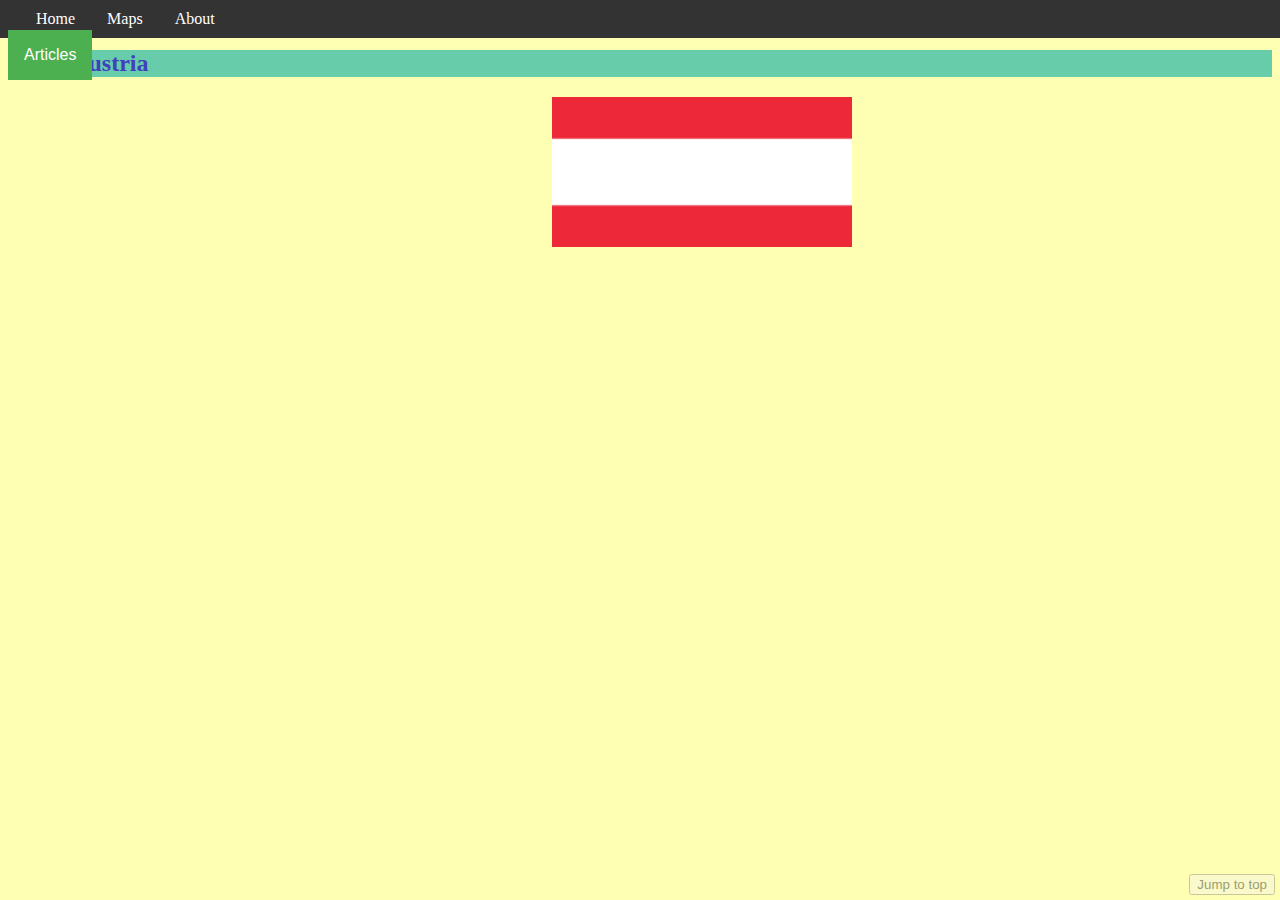
==== austria.html @ 7692aab2 "Add files via upload" ====
<!DOCTYPE html>
<html>
    <head>
        <meta charset="UTF-8">
            <meta name="viewport" content="width=device-width, initial-scale=1.0">
            <link href="historyOf.css" rel="stylesheet" type="text/css">
            <script src="historyOf.js"></script>
            <link href="index.html" rel="prev">
            <title>History Of The World</title>
    </head>

    <body>
        <div id="jumpToTop">
            <script>
                function scrollToTop() {window.scrollTo(0, 0);}
            </script>
            <button onClick="scrollToTop()">Jump to top</button>
    
        </div>
        <nav class="menu">
    <ul>
      <li><a id="home"class="active" href="index.html">Home</a></li>
      <li><a href="#contact">Maps</a></li>
      <li><a href="#about">About</a></li>
  </ul>
 </nav>
        <div class="left">
    <button class="dropbtn">Articles</button>
    <div class="dropdown-content">
      <a href="#austria">Austria</a>
      <a href=japan.html>Japan</a>
      <a href="sweden.html">Sweden</a>
    </div>
        </div>
        
          
  <article id="austria">
    <h2>Austria</h2>
    <a href="https://www.google.com/maps/place/Austria/@47.6928623,12.2247698,8z/data=!3m1!4b1!4m5!3m4!1s0x476d079b259d2a7f:0x1012d47bdde4c1af!8m2!3d47.516231!4d14.550072">
      <img class="flag" src="[data-uri]" alt="flag of Austria">
  </a>
  </article>
    </body>
</html>
---- historyOf.css ----
.title{
    background-image: url("https://wallpapercave.com/wp/XqRBXyO.jpg");
    font-family:"sans-serif";
    text-align: center;
    color: hsl(240,50%,50%);
    font-size: 70px;
    padding-bottom: 50px; 
    margin:  -8px;
}
/*    #name is a id
      .name is a class
*/   
#jumpToTop{
  position:fixed;
  right:5px;
  bottom:5px;
  opacity:0.4;
}
#jumpToTop:hover{
  opacity:0.9;
}


.globe1{
  margin-left:35%;
  display:flex;
  justify-content:flex-start;
  height:auto;
  width:auto;
}
.globe2{
  margin-left:35%;
  display:flex;
  justify-content:flex-start;
/*   width:650px; */
}
.flag{
  width:300px;
  height:150px;
  margin-left:43%;
  object-fit: cover;
}
ul{
  list-style-type:none;
  margin:0px;
  padding:0px;
  overflow:hidden;
  background-color:#333;
  margin:-8px;
}
li {
  float: left;
}

li a {
  display: block;
  color: white;
  position:relative;
  left:20px;
  text-align: center;
  padding: 10px 16px;
  text-decoration: none;
}
.dropbtn {
  background-color: #4CAF50;
  color: white;
  padding: 16px;
  font-size: 16px;
  border: none;
}

.left {
  position: relative;
  display: inline-block;
  float: left;
  width: 5%;
}

.dropdown-content {
  display: none;
  position: absolute;
  background-color: #f1f1f1;
  min-width: 160px;
  box-shadow: 0px 8px 16px 0px rgba(0,0,0,0.2);
  z-index: 1;
}

.dropdown-content a {
  color: black;
  padding: 12px 16px;
  text-decoration: none;
  display: block;
}

.dropdown-content a:hover {background-color: #ddd;}

.left:hover .dropdown-content {display: block;}

.left:hover .dropbtn {background-color: #3e8e41;}




li a:hover {
  background-color: #333;
  animation-name: nav-menu;
  animation-duration:500mm;
  animation-fill-mode:forwards;
}
@keyframes nav-menu{
  100% {
    background-color:green;
  }
}
.sex{
  background-color:white;
  color: black;
}
p{
  color:black;
}
h2{
  color: hsl(240, 50%, 50%);
  background-color: hsl(160, 50%, 60%);
}
body{
  
  background-color: hsl(60, 100%, 85%);
}     
@media only screen and (max-width: 600px) {
 .globe1 .globe2{
 width:325px;}
 body {
    background-color: lightblue;
  }
}
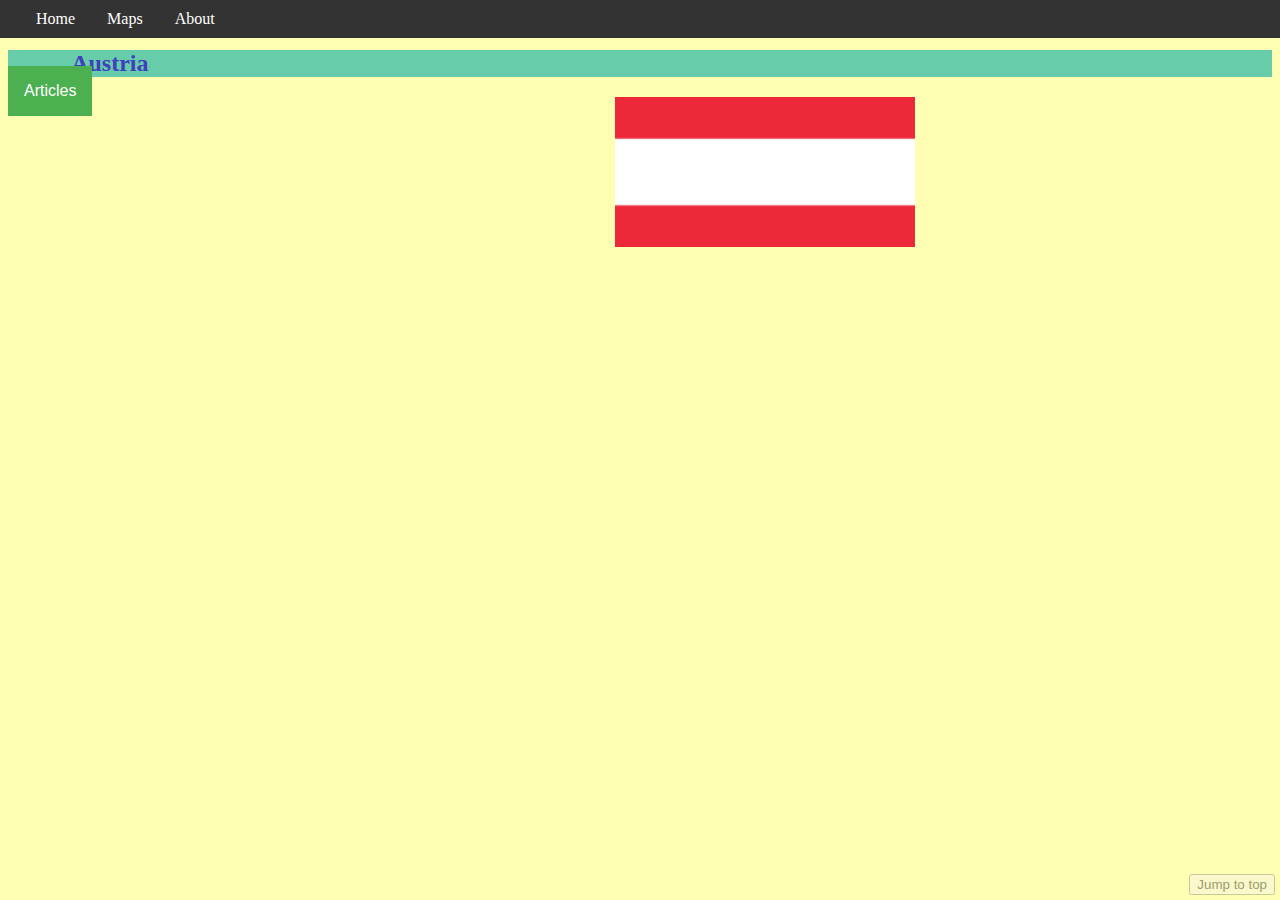
==== commit 2e0071b0: "Update austria.html" ====
--- a/austria.html
+++ b/austria.html
@@ -24,7 +24,7 @@
       <li><a href="#about">About</a></li>
   </ul>
  </nav>
-        <div class="left">
+        <div class="left"><br></br>
     <button class="dropbtn">Articles</button>
     <div class="dropdown-content">
       <a href="#austria">Austria</a>
@@ -41,4 +41,4 @@
   </a>
   </article>
     </body>
-</html>+</html>
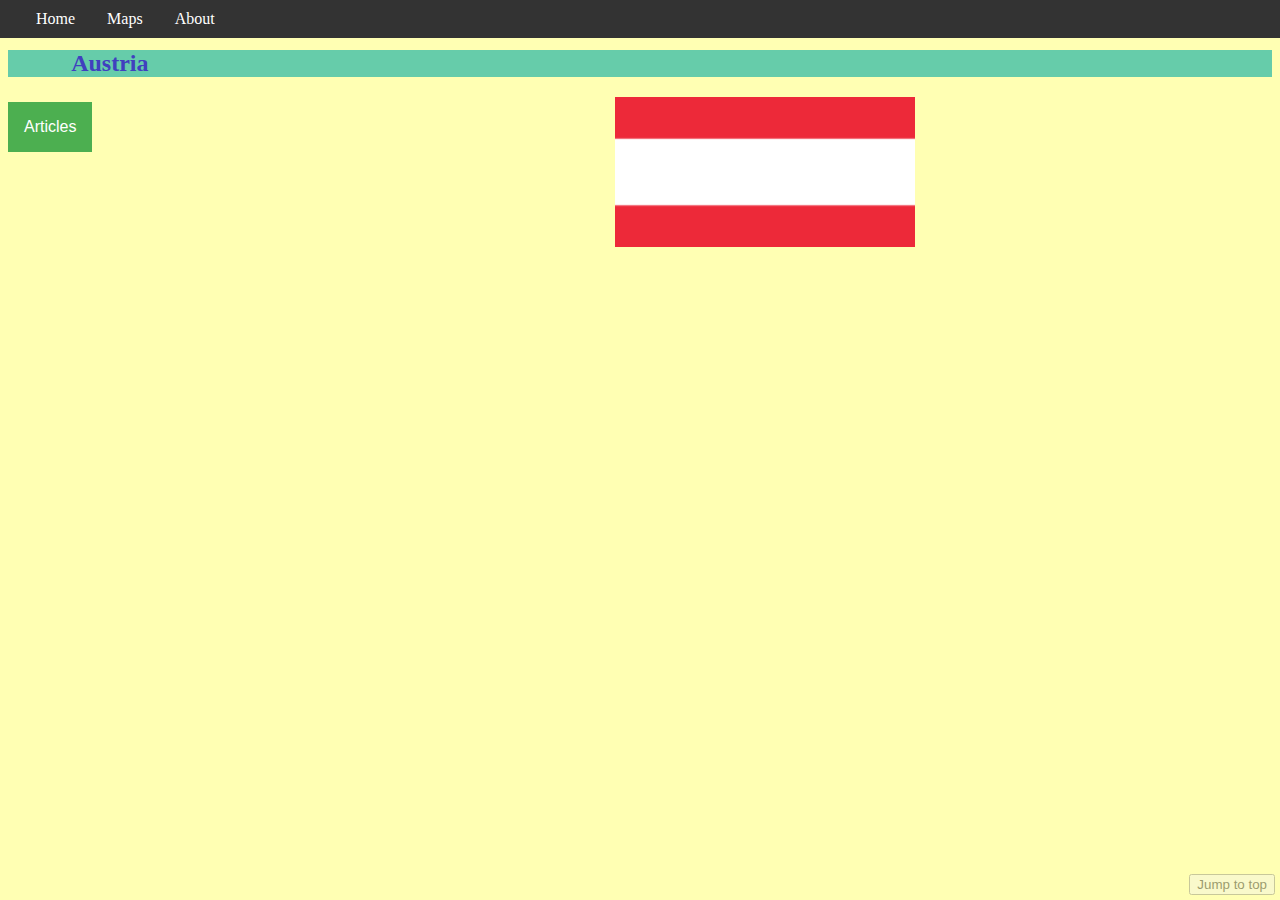
==== commit d2d6a172: "Update austria.html" ====
--- a/austria.html
+++ b/austria.html
@@ -24,7 +24,9 @@
       <li><a href="#about">About</a></li>
   </ul>
  </nav>
-        <div class="left"><br></br>
+        <div class="left">
+            <br></br>
+            <br></br>
     <button class="dropbtn">Articles</button>
     <div class="dropdown-content">
       <a href="#austria">Austria</a>
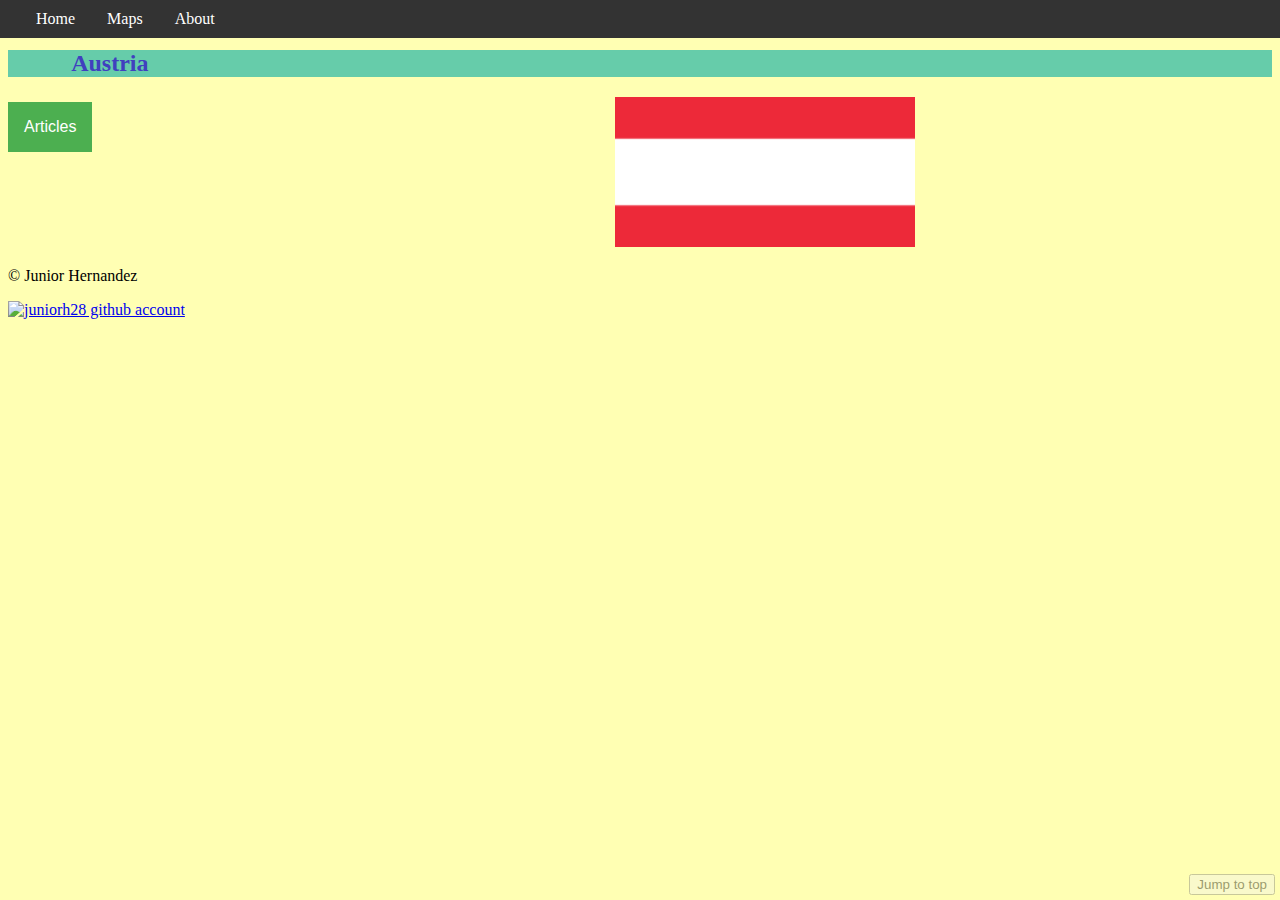
==== commit 6d84d2a9: "Update austria.html" ====
--- a/austria.html
+++ b/austria.html
@@ -29,7 +29,7 @@
             <br></br>
     <button class="dropbtn">Articles</button>
     <div class="dropdown-content">
-      <a href="#austria">Austria</a>
+      <a href="austria.html">Austria</a>
       <a href=japan.html>Japan</a>
       <a href="sweden.html">Sweden</a>
     </div>
@@ -42,5 +42,10 @@
       <img class="flag" src="[data-uri]" alt="flag of Austria">
   </a>
   </article>
+  <footer>
+      
+    <p>&copy; Junior Hernandez <p id="date"></p>
+    <a href="https://github.com/juniorh28"><img src="https://github.githubassets.com/images/modules/logos_page/GitHub-Mark.png" style=width:30px;height:30px; alt="juniorh28 github account"></a>
+  </footer>
     </body>
 </html>
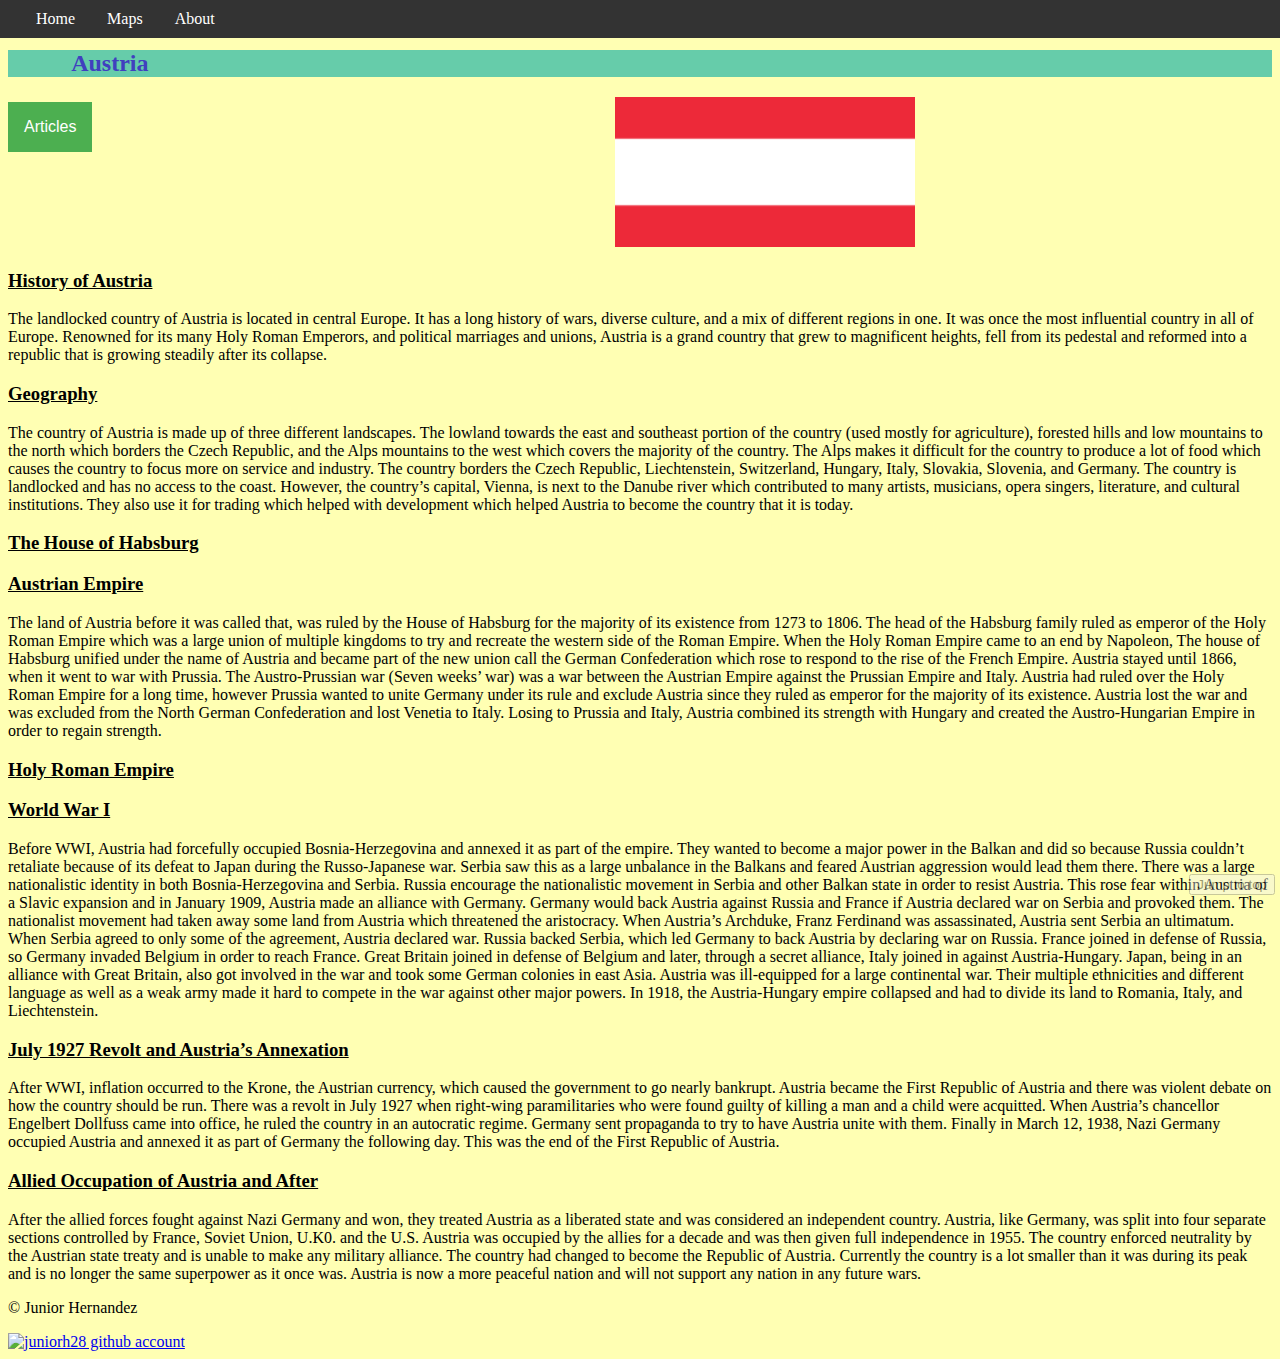
==== commit eda7eee4: "Update austria.html" ====
--- a/austria.html
+++ b/austria.html
@@ -41,6 +41,40 @@
     <a href="https://www.google.com/maps/place/Austria/@47.6928623,12.2247698,8z/data=!3m1!4b1!4m5!3m4!1s0x476d079b259d2a7f:0x1012d47bdde4c1af!8m2!3d47.516231!4d14.550072">
       <img class="flag" src="[data-uri]" alt="flag of Austria">
   </a>
+      
+      <div>
+          <h3><u>History of Austria</u></h3>
+          <p>The landlocked country of Austria is located in central Europe. It has a long history of wars, diverse culture, and a mix of different regions in one. It was once the most influential country in all of Europe. Renowned for its many Holy Roman Emperors, and political marriages and unions, Austria is a grand country that grew to magnificent heights, fell from its pedestal and reformed into a republic that is growing steadily after its collapse.</p>
+      </div>
+      <div>
+          <h3><u>Geography</u></h3>
+          <p>The country of Austria is made up of three different landscapes. The lowland towards the east and southeast portion of the country (used mostly for agriculture), forested hills and low mountains to the north which borders the Czech Republic, and the Alps mountains to the west which covers the majority of the country. The Alps makes it difficult for the country to produce a lot of food which causes the country to focus more on service and industry. The country borders the Czech Republic, Liechtenstein, Switzerland, Hungary, Italy, Slovakia, Slovenia, and Germany. The country is landlocked and has no access to the coast. However, the country’s capital, Vienna, is next to the Danube river which contributed to many artists, musicians, opera singers, literature, and cultural institutions.  They also use it for trading which helped with development which helped Austria to become the country that it is today. </p>
+      </div>
+      <div>
+          <h3><u>The House of Habsburg</u></h3>
+          <p></p>
+      </div>
+      <div>
+          <h3><u>Austrian Empire</u></h3>
+          <p>	The land of Austria before it was called that, was ruled by the  House of Habsburg for the majority of its existence from 1273 to 1806. The head of the Habsburg family ruled as emperor of the Holy Roman Empire which was a large union of multiple kingdoms to try and recreate the western side of the Roman Empire. When the Holy Roman Empire came to an end by Napoleon, The house of Habsburg unified under the name of Austria and became part of the new union call the German Confederation which rose to respond to the rise of the French Empire. Austria stayed until 1866, when it went to war with Prussia. The Austro-Prussian war (Seven weeks’ war) was a war between the Austrian Empire against the Prussian Empire and Italy. Austria had ruled over the Holy Roman Empire for a long time, however Prussia wanted to unite Germany under its rule and exclude Austria since they ruled as emperor for the majority of its existence. Austria lost the war and was excluded from the North German Confederation and lost Venetia to Italy. Losing to Prussia and Italy, Austria combined its strength with Hungary and created the Austro-Hungarian Empire in order to regain strength. 
+</p>
+      </div>
+      <div>
+          <h3><u>Holy Roman Empire</u></h3>
+          <p></p>
+      </div>
+      <div>
+          <h3><u>World War I</u></h3>
+          <p>Before WWI, Austria had forcefully occupied Bosnia-Herzegovina and annexed it as part of the empire. They wanted to become a major power in the Balkan and did so because Russia couldn’t retaliate because of its defeat to Japan during the Russo-Japanese war. Serbia saw this as a large unbalance in the Balkans and feared Austrian aggression would lead them there. There was a large nationalistic identity in both Bosnia-Herzegovina and Serbia. Russia encourage the nationalistic movement in Serbia and other Balkan state in order to resist Austria. This rose fear within Austria of a Slavic expansion and in January 1909, Austria made an alliance with Germany. Germany would back Austria against Russia and France if Austria declared war on Serbia and provoked them. The nationalist movement had taken away some land from Austria which threatened the aristocracy. When Austria’s Archduke, Franz Ferdinand was assassinated, Austria sent Serbia an ultimatum. When Serbia agreed to only some of the agreement, Austria declared war. Russia backed Serbia, which led Germany to back Austria by declaring war on Russia. France joined in defense of Russia, so Germany invaded Belgium in order to reach France. Great Britain joined in defense of Belgium and later, through a secret alliance, Italy joined in against Austria-Hungary. Japan, being in an alliance with Great Britain, also got involved in the war and took some German colonies in east Asia.  Austria was ill-equipped for a large continental war. Their multiple ethnicities and different language as well as a weak army made it hard to compete in the war against other major powers. In 1918, the Austria-Hungary empire collapsed and had to divide its land to Romania, Italy, and Liechtenstein. </p>
+      </div>
+      <div>
+          <h3><u>July 1927 Revolt and Austria’s Annexation</u></h3>
+          <p>After WWI, inflation occurred to the Krone, the Austrian currency, which caused the government to go nearly bankrupt. Austria became the First Republic of Austria and there was violent debate on how the country should be run. There was a revolt in July 1927 when right-wing paramilitaries who were found guilty of killing a man and a child were acquitted. When Austria’s chancellor Engelbert Dollfuss came into office, he ruled the country in an autocratic regime. Germany sent propaganda to try to have Austria unite with them. Finally in March 12, 1938, Nazi Germany occupied Austria and annexed it as part of Germany the following day. This was the end of the First Republic of Austria.</p>
+      </div>
+      <div>
+          <h3><u>Allied Occupation of Austria and After</u></h3>
+          <p>After the allied forces fought against Nazi Germany and won, they treated Austria as a liberated state and was considered an independent country. Austria, like Germany, was split into four separate sections controlled by France, Soviet Union, U.K0. and the U.S. Austria was occupied by the allies for a decade and was then given full independence in 1955. The country enforced neutrality by the Austrian state treaty and is unable to make any military alliance. The country had changed to become the Republic of Austria.  Currently the country is a lot smaller than it was during its peak and is no longer the same superpower as it once was. Austria is now a more peaceful nation and will not support any nation in any future wars.</p>
+      </div>
   </article>
   <footer>
       
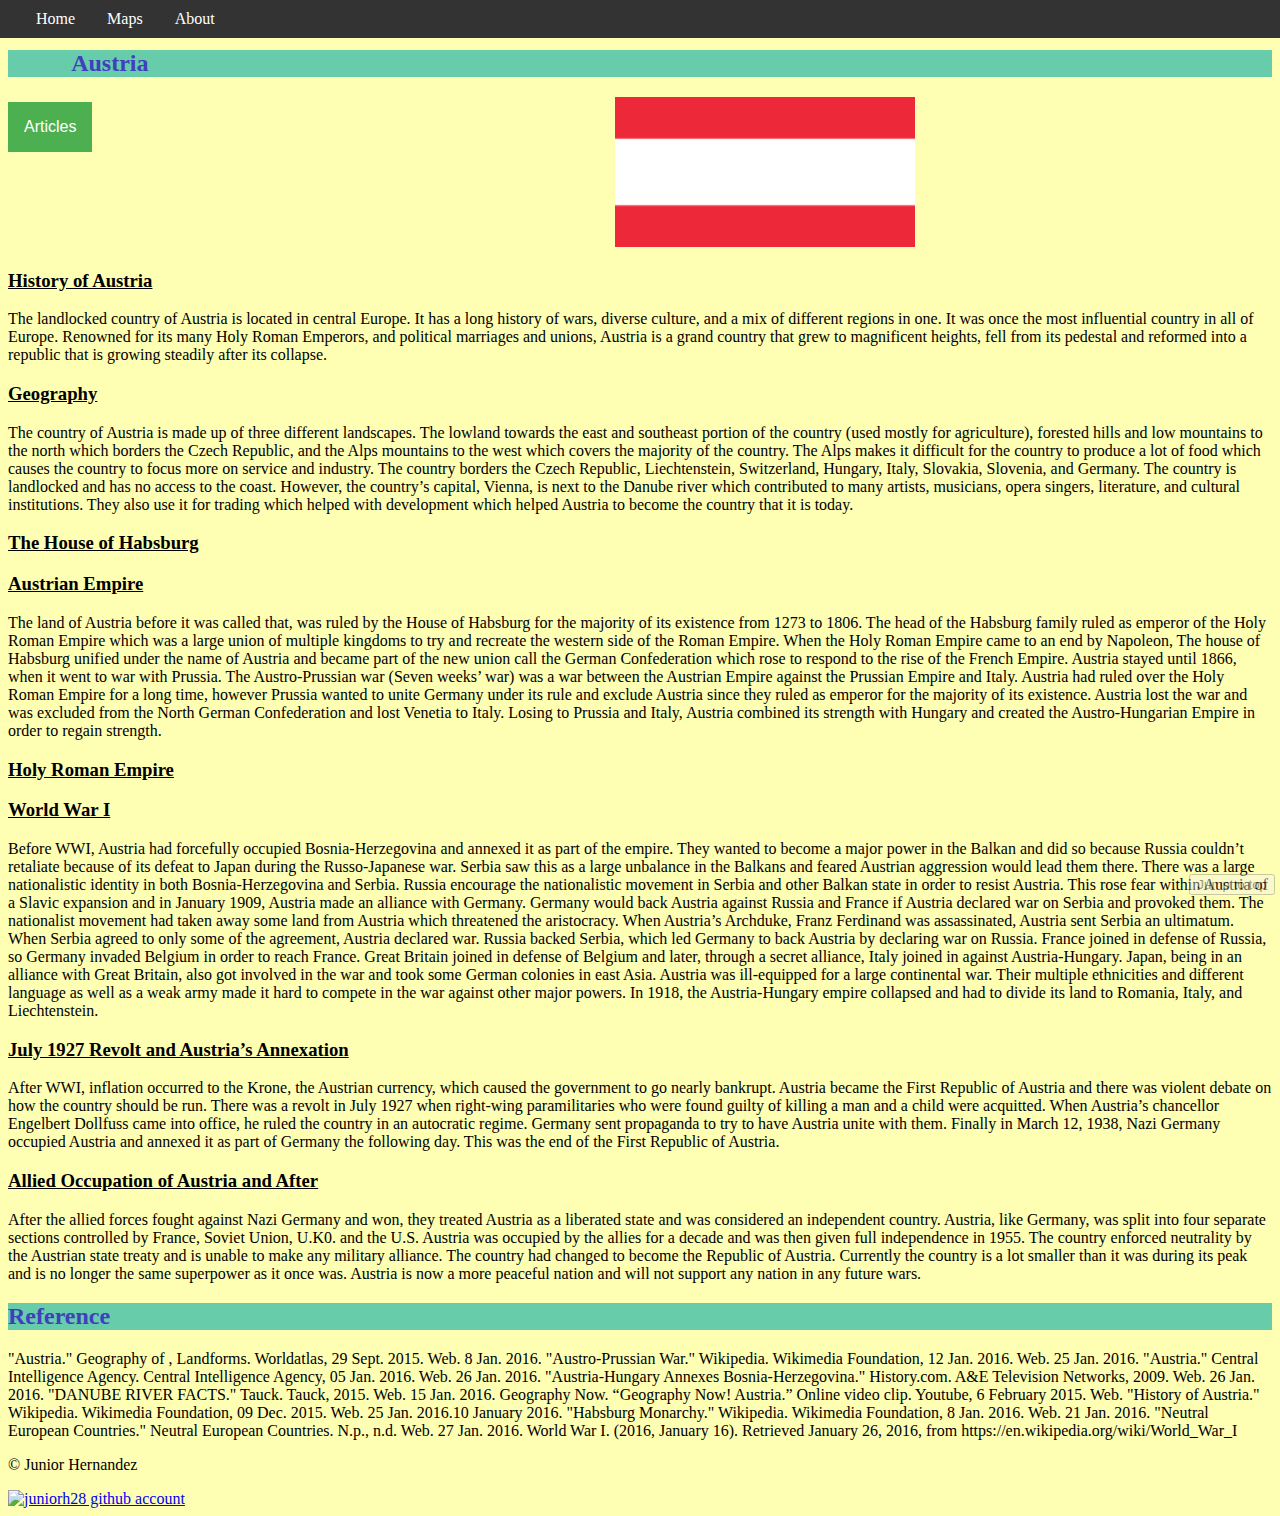
==== commit 08ba059e: "Update austria.html" ====
--- a/austria.html
+++ b/austria.html
@@ -75,6 +75,20 @@
           <h3><u>Allied Occupation of Austria and After</u></h3>
           <p>After the allied forces fought against Nazi Germany and won, they treated Austria as a liberated state and was considered an independent country. Austria, like Germany, was split into four separate sections controlled by France, Soviet Union, U.K0. and the U.S. Austria was occupied by the allies for a decade and was then given full independence in 1955. The country enforced neutrality by the Austrian state treaty and is unable to make any military alliance. The country had changed to become the Republic of Austria.  Currently the country is a lot smaller than it was during its peak and is no longer the same superpower as it once was. Austria is now a more peaceful nation and will not support any nation in any future wars.</p>
       </div>
+      <div>
+          <h2>Reference</h2>
+          <p>"Austria." Geography of , Landforms. Worldatlas, 29 Sept. 2015. Web. 8 Jan. 2016.
+"Austro-Prussian War." Wikipedia. Wikimedia Foundation, 12 Jan. 2016. Web. 25 Jan. 2016.
+"Austria." Central Intelligence Agency. Central Intelligence Agency, 05 Jan. 2016. Web. 26 Jan. 2016.
+"Austria-Hungary Annexes Bosnia-Herzegovina." History.com. A&E Television Networks, 2009. Web. 26 Jan. 2016.
+"DANUBE RIVER FACTS." Tauck. Tauck, 2015. Web. 15 Jan. 2016.
+Geography Now.  “Geography Now! Austria.”  Online video clip.  Youtube, 6  February 2015.  Web.
+ "History of Austria." Wikipedia. Wikimedia Foundation, 09 Dec. 2015. Web. 25 Jan. 2016.10 January 2016.
+"Habsburg Monarchy." Wikipedia. Wikimedia Foundation, 8 Jan. 2016. Web. 21 Jan. 2016.
+"Neutral European Countries." Neutral European Countries. N.p., n.d. Web. 27 Jan. 2016.
+ World War I. (2016, January 16). Retrieved January 26, 2016, from https://en.wikipedia.org/wiki/World_War_I 
+</p>
+      </div>
   </article>
   <footer>
       
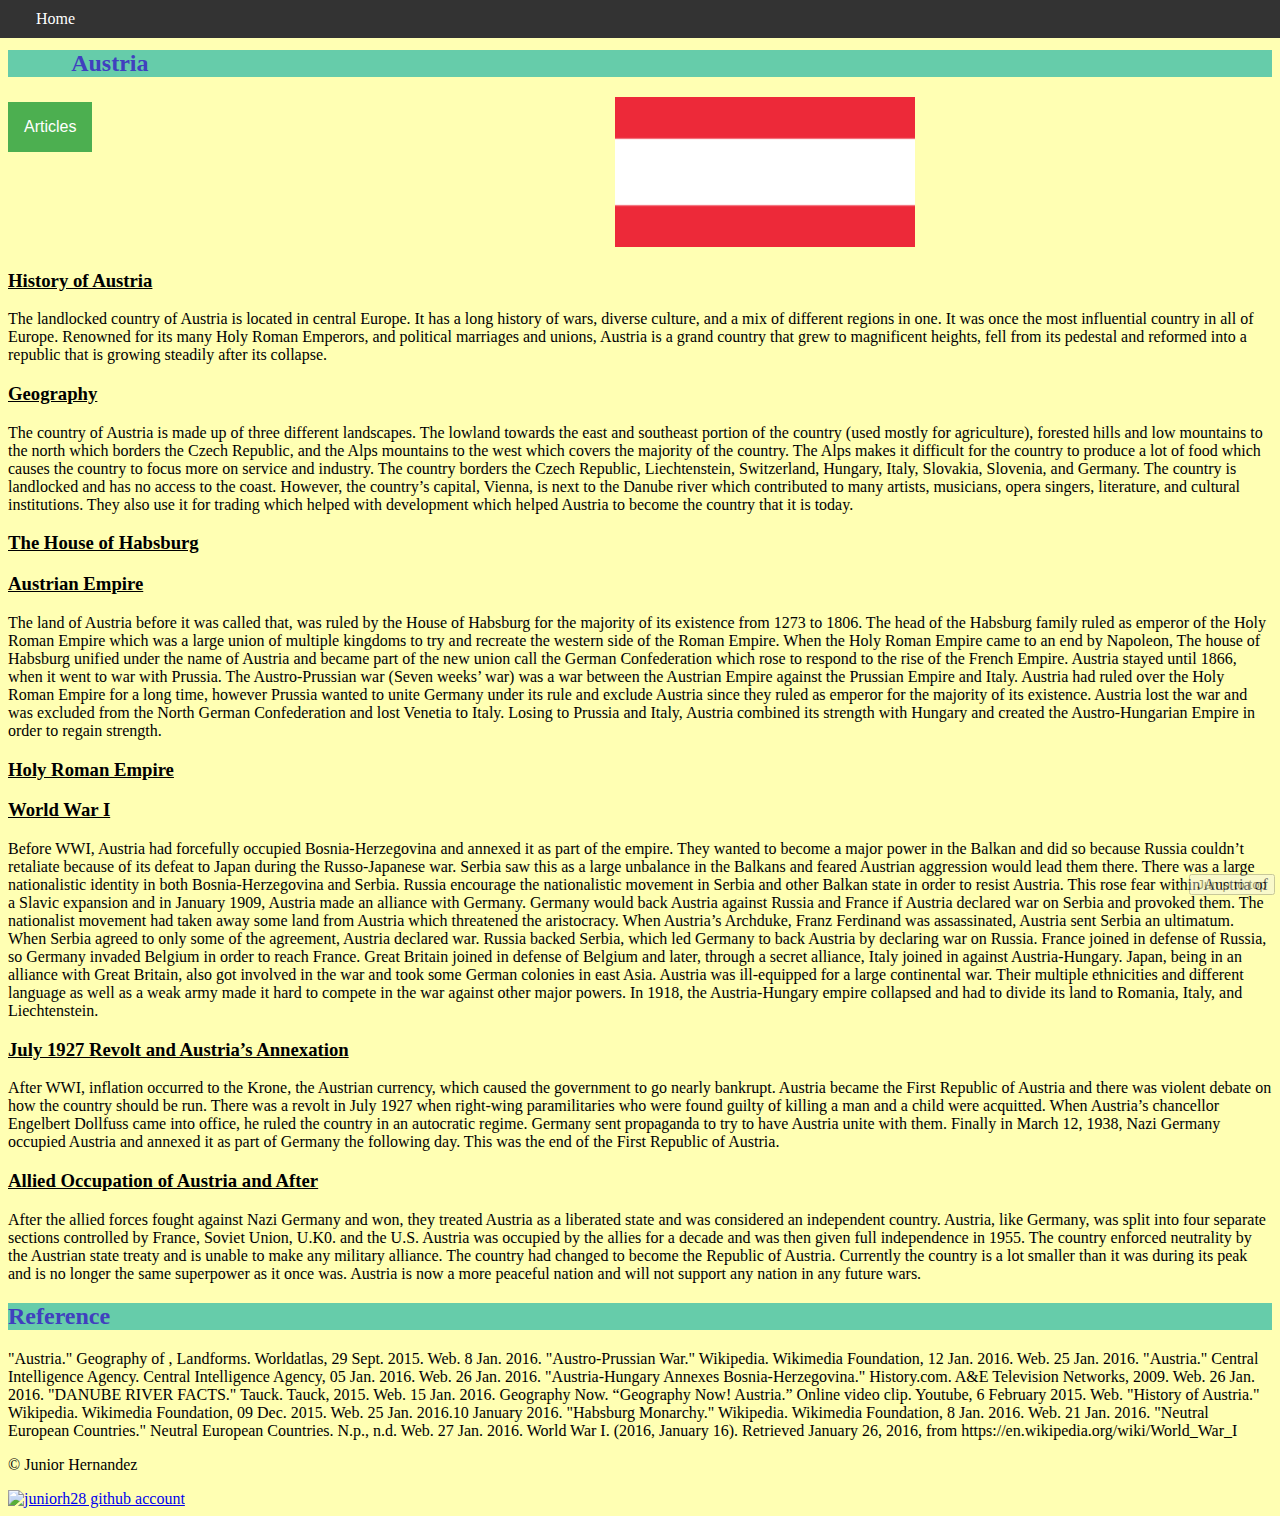
==== commit 5c414460: "Update austria.html" ====
--- a/austria.html
+++ b/austria.html
@@ -20,8 +20,6 @@
         <nav class="menu">
     <ul>
       <li><a id="home"class="active" href="index.html">Home</a></li>
-      <li><a href="#contact">Maps</a></li>
-      <li><a href="#about">About</a></li>
   </ul>
  </nav>
         <div class="left">
